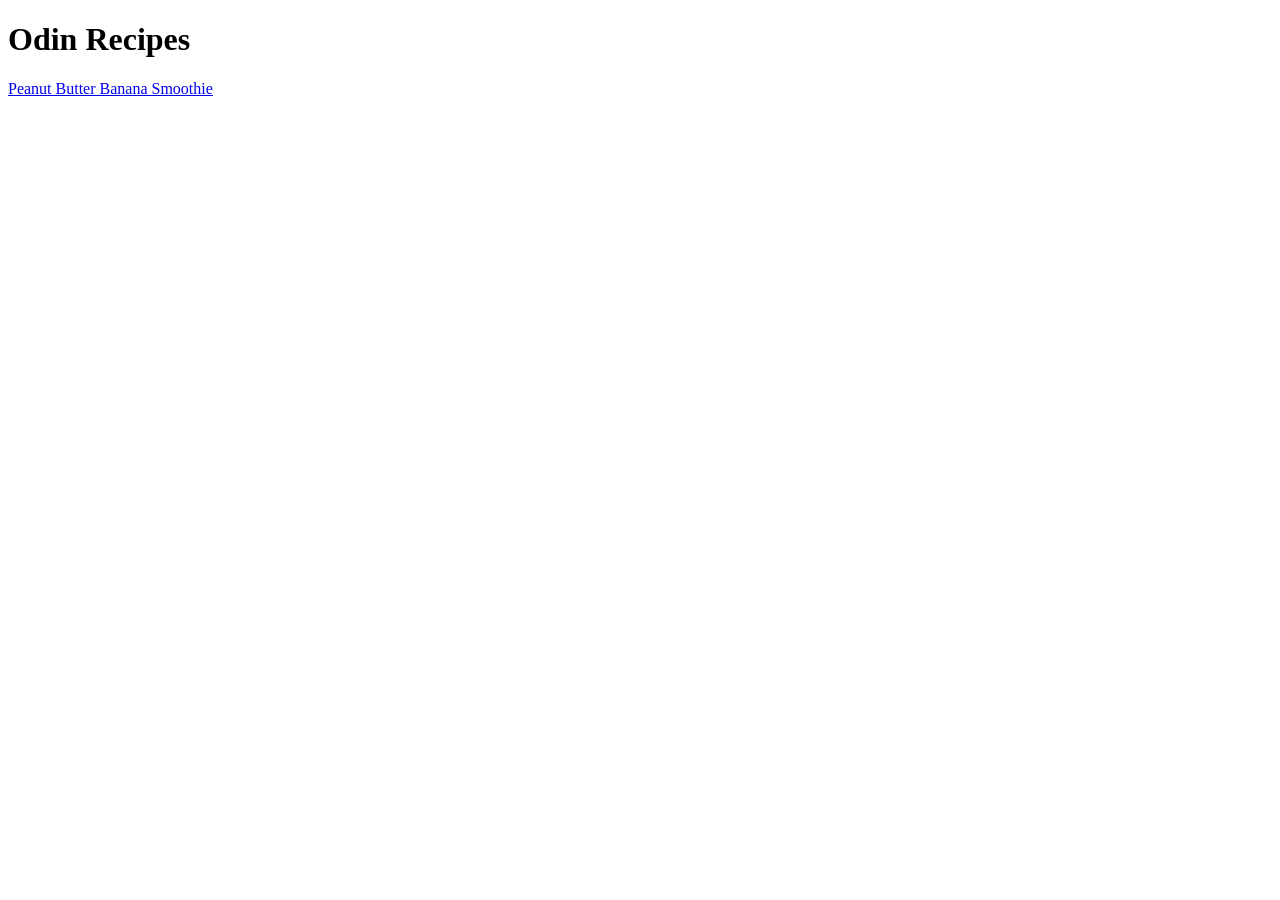
==== index.html @ e8e0ec76 "Add Links Page" ====
<!DOCTYPE html>
<html land="en">
    <head>
        <meta charset="utf-8">
        <title>Odin recipes</title>
    </head>
    <body>
        <h1>Odin Recipes</h1>
        <a href="recipes/peanut-butter-banana-smoothie.html">Peanut Butter Banana Smoothie</a>
    </body>
</html>
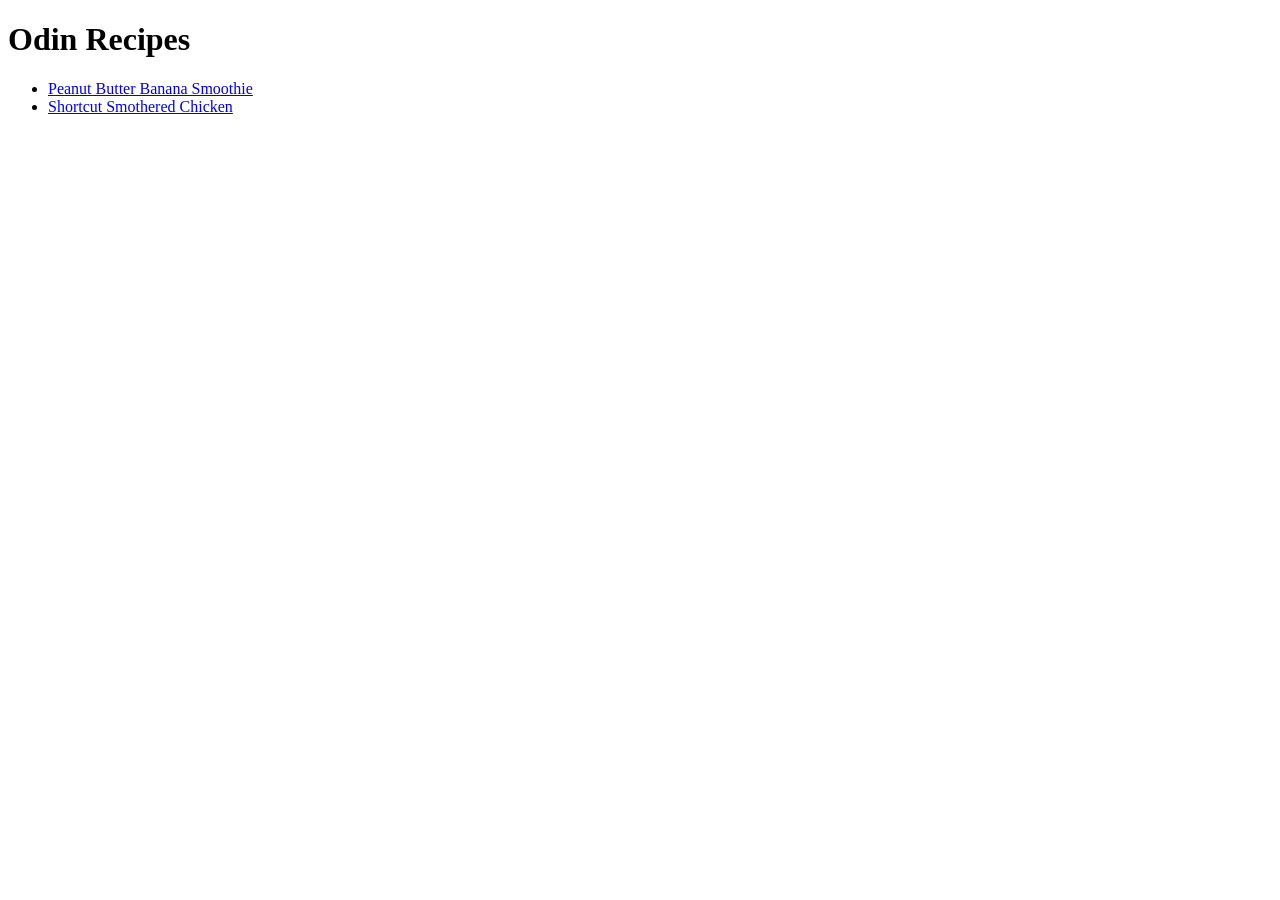
==== commit fc751dc5: "Link two recipe pages from index.html" ====
--- a/index.html
+++ b/index.html
@@ -6,6 +6,9 @@
     </head>
     <body>
         <h1>Odin Recipes</h1>
-        <a href="recipes/peanut-butter-banana-smoothie.html">Peanut Butter Banana Smoothie</a>
+        <ul>
+            <li><a href="recipes/peanut-butter-banana-smoothie.html">Peanut Butter Banana Smoothie</a></li>
+            <li><a href="recipes/shortcut-smothered-chicken.html">Shortcut Smothered Chicken</a></li>
+        </ul>
     </body>
 </html>
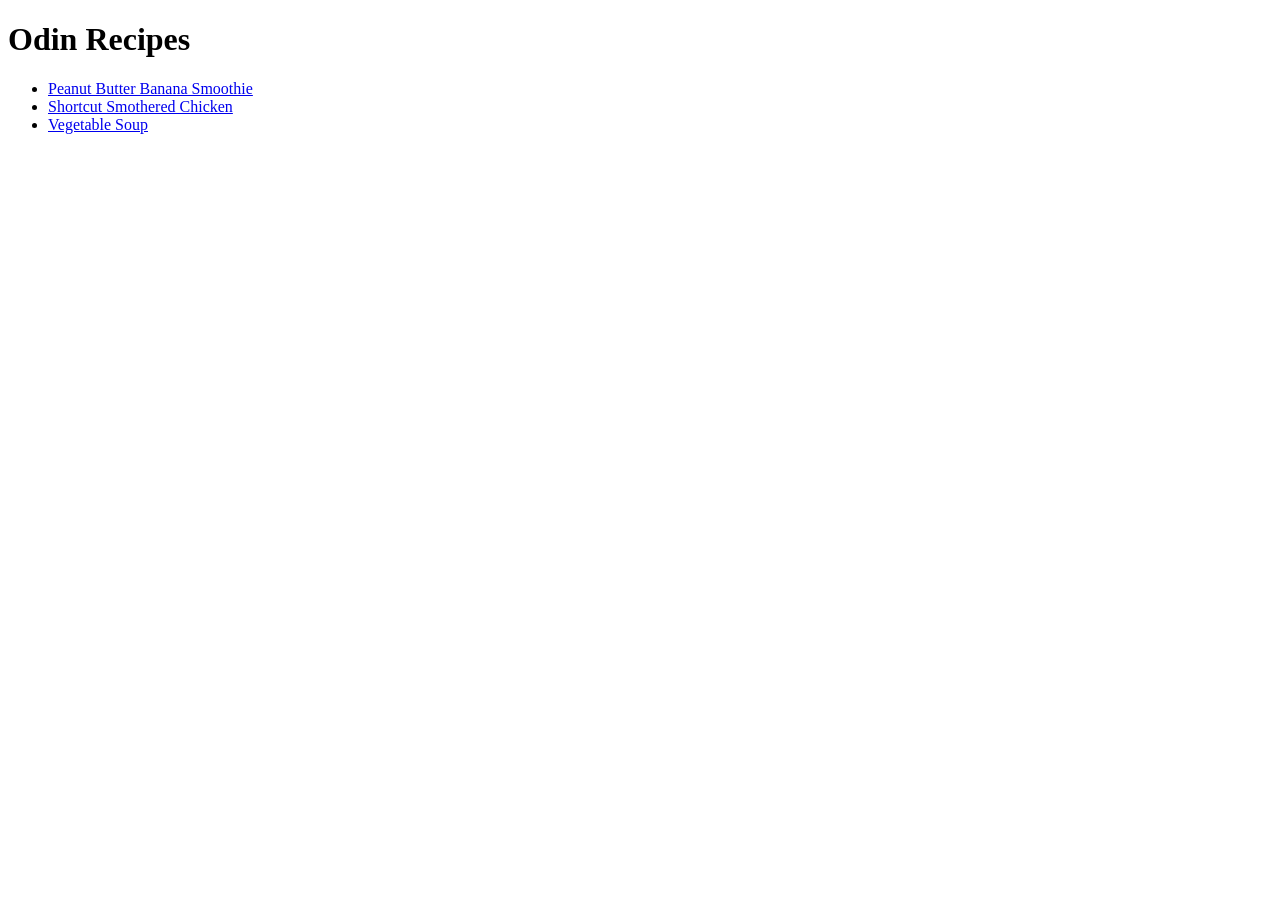
==== commit e52c4348: "Link multiple pages from index.html" ====
--- a/index.html
+++ b/index.html
@@ -9,6 +9,7 @@
         <ul>
             <li><a href="recipes/peanut-butter-banana-smoothie.html">Peanut Butter Banana Smoothie</a></li>
             <li><a href="recipes/shortcut-smothered-chicken.html">Shortcut Smothered Chicken</a></li>
+            <li><a href="recipes/vegetable-soup.html">Vegetable Soup</a></li>
         </ul>
     </body>
 </html>
